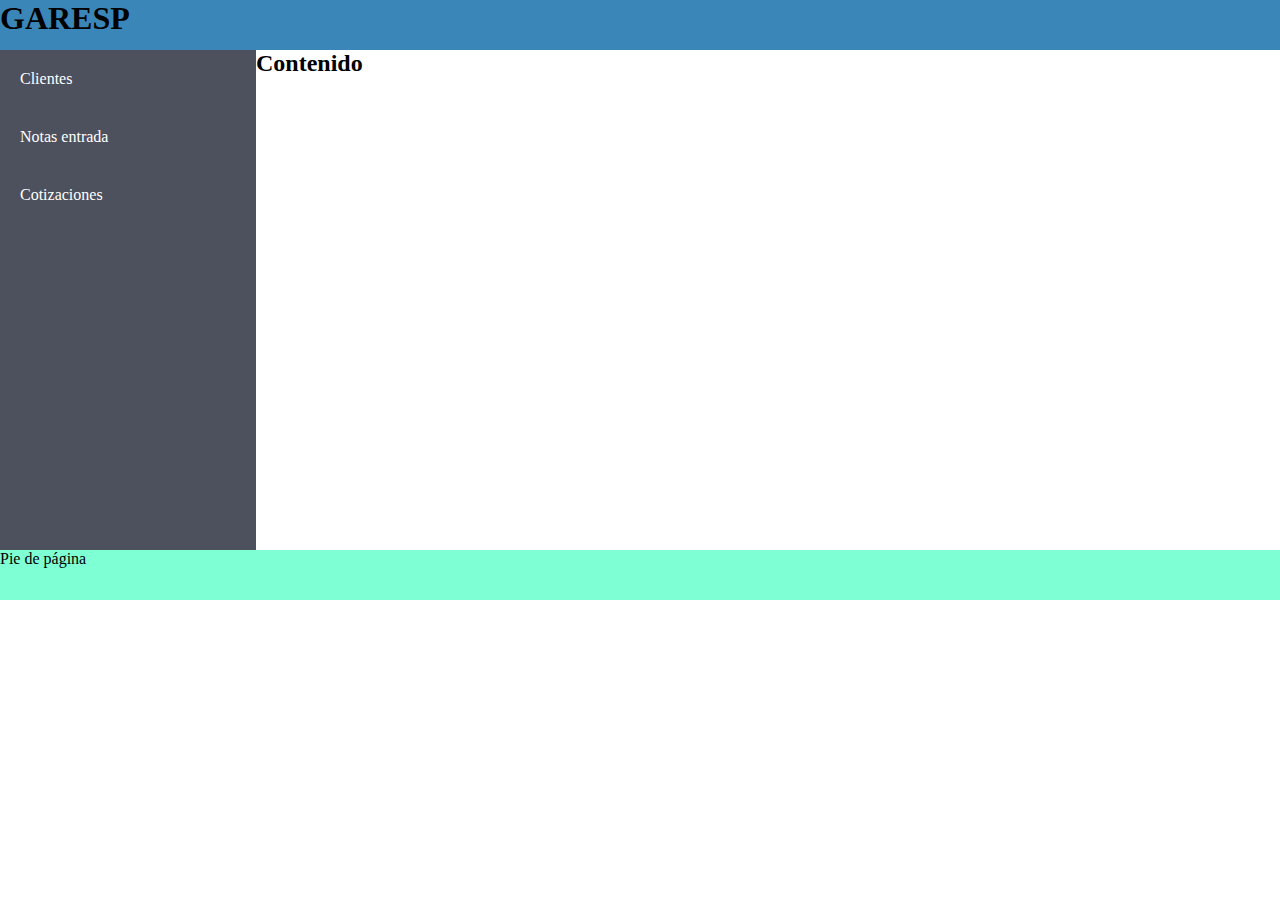
==== index.html @ cbf6fe0e "Inicialización del proyecto" ====
<!DOCTYPE html>
<html lang="es">
<head>
    <meta charset="UTF-8">
    <meta http-equiv="X-UA-Compatible" content="IE=edge">
    <meta name="viewport" content="width=device-width, initial-scale=1.0">
    <title>garesp soft</title>

    <link rel="stylesheet" href="css/style.css">
</head>
<body>
    <header>
        <h1>GARESP</h1>
    </header>
    <section>
        <nav>
            <ul>
                <li><a href="clientes.html">Clientes</a></li>
                <li><a href="">Notas entrada</a></li>
                <li><a href="">Cotizaciones</a></li>
            </ul>
        </nav>
    </section>
    <section id="contenido">
        <h2>Contenido</h2>
    </section>
    <footer>Pie de página</footer>
</body>
</html>
---- css/style.css ----
*,html{
    box-sizing: border-box;
    padding: 0;
    margin: 0;
}

header{
    background-color: #3B86B8;
    height: 50px;
    width: 100%;
}

section{
    background-color: #4D515D;
    height: 500px;
    width: 20%;
    display: inline-block;
}

section li{
    display: block;
    list-style: none;
}

section a{
    text-decoration: none;
    color: white;
    padding: 20px;
    display: block;
}

section a:hover{
    background-color: #3B86B8
}

#contenido{
    position: absolute;
    display: inline-block;
    width: 80%;
    height: 500px;
    background-color: white;
}

footer{
    background-color: aquamarine;
    height: 50px;
    width: 100%;
}
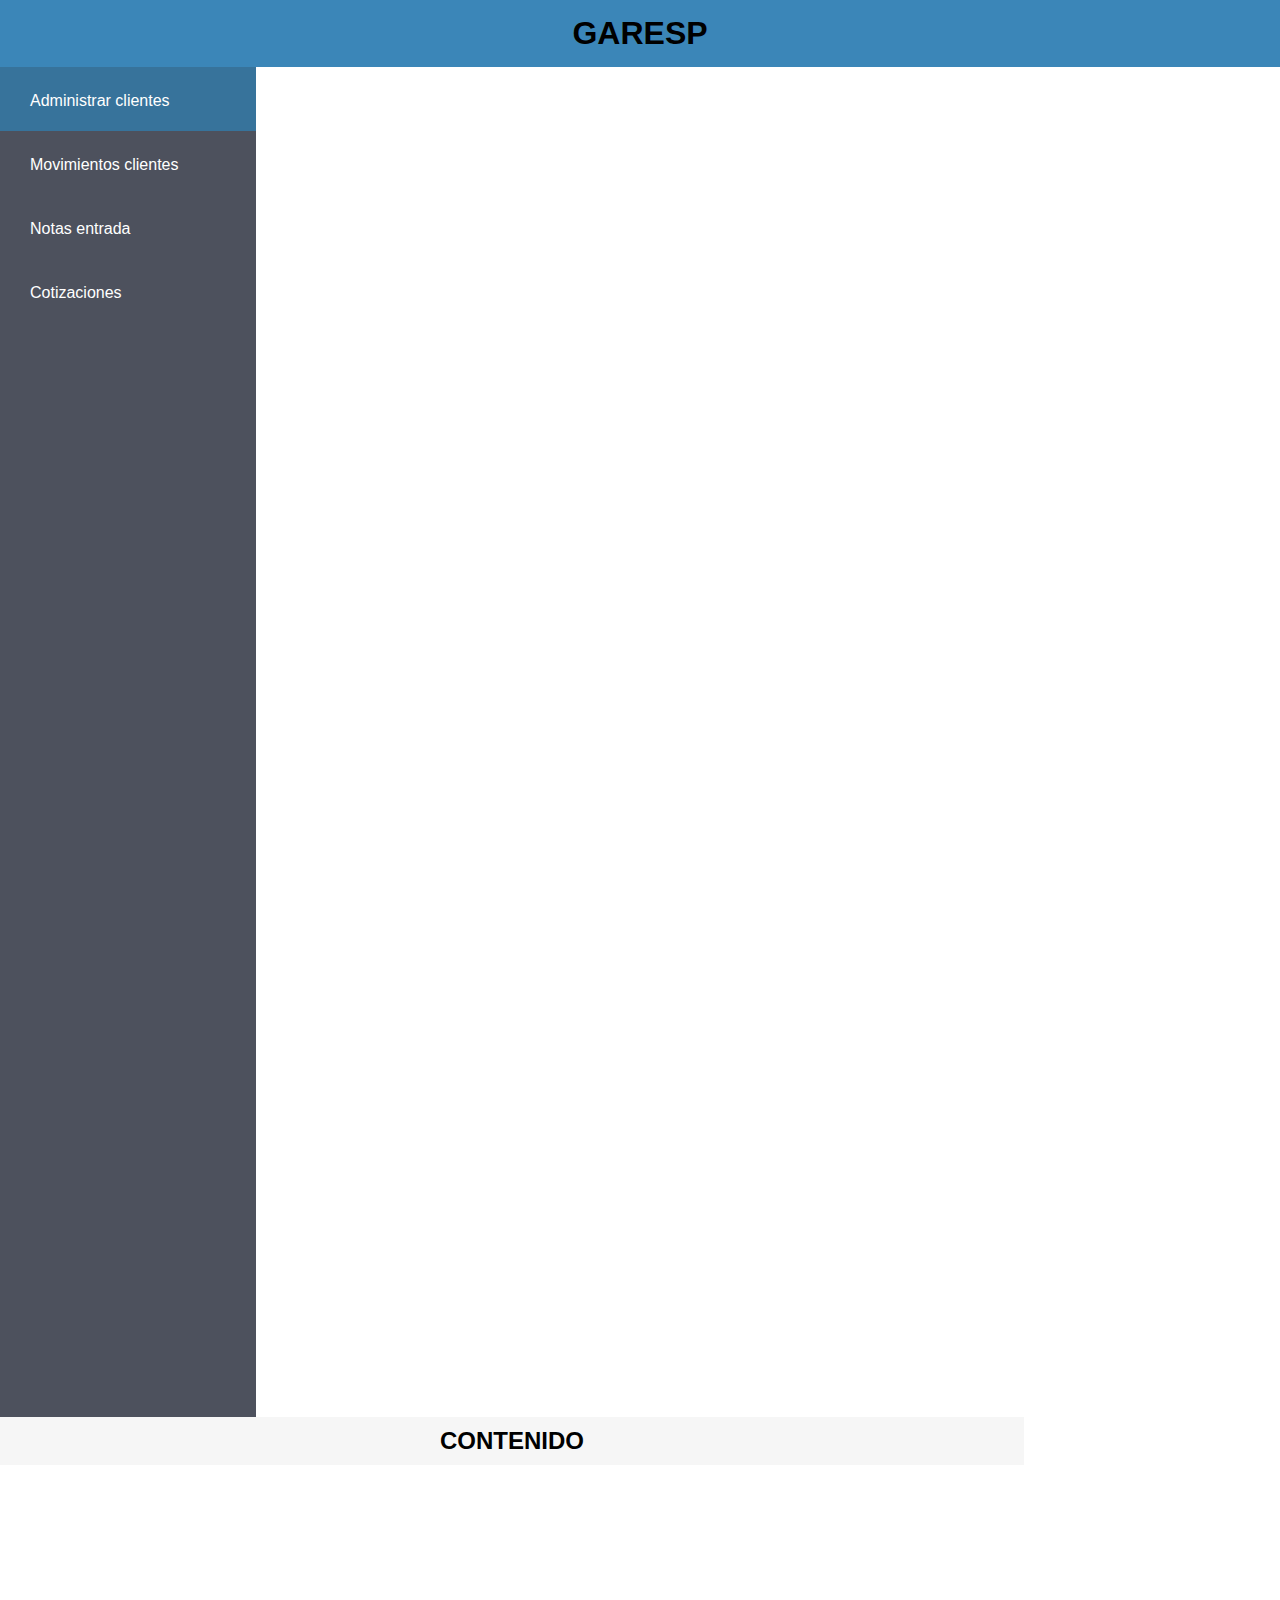
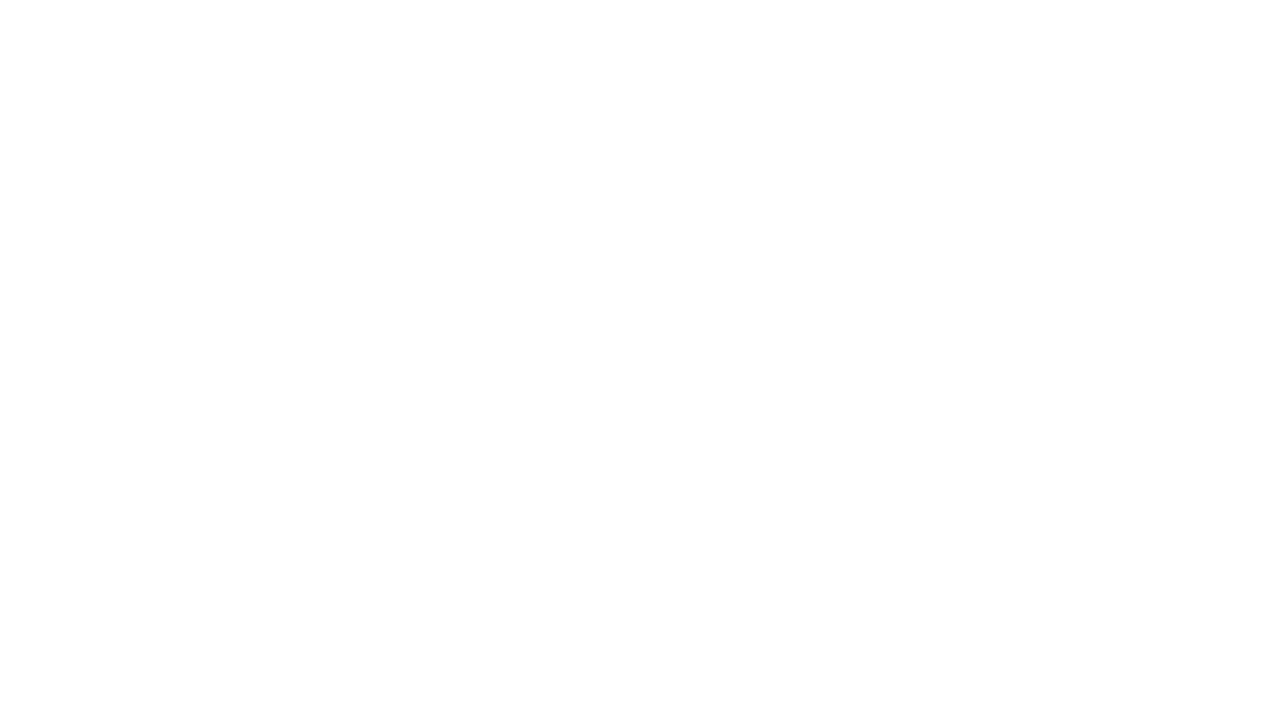
==== commit 2773b3c6: "modificacion archivo index" ====
--- a/index.html
+++ b/index.html
@@ -15,9 +15,14 @@
     <section>
         <nav>
             <ul>
-                <li><a href="clientes.html">Clientes</a></li>
-                <li><a href="">Notas entrada</a></li>
-                <li><a href="">Cotizaciones</a></li>
+                <li>
+                    <a href="adminClientes.html" class="active"><i class="fa-solid fa-user icono"></i> Administrar clientes</a>
+                </li>
+                <li>
+                    <a href="movClientes.html"><i class="fa-solid fa-user icono"></i> Movimientos clientes</a>
+                </li>
+                <li><a href="notas.html"><i class="fa-solid fa-user icono"></i> Notas entrada</a></li>
+                <li><a href="cotizacion.html"><i class="fa-solid fa-user icono"></i> Cotizaciones</a></li>
             </ul>
         </nav>
     </section>
--- a/css/style.css
+++ b/css/style.css
@@ -1,48 +1,426 @@
-*,html{
+*,
+html {
     box-sizing: border-box;
     padding: 0;
     margin: 0;
-}
-
-header{
+    font-family: 'Roboto', sans-serif;
+}
+
+header {
     background-color: #3B86B8;
-    height: 50px;
-    width: 100%;
-}
-
-section{
+    width: 100%;
+    text-align: center;
+    padding: 15px;
+}
+
+/* -------------------------------------------------------------------------- */
+/*                             SECCION NAVEGACION                             */
+/* -------------------------------------------------------------------------- */
+nav {
     background-color: #4D515D;
-    height: 500px;
+    /* min-height: 1000px; */
+    min-height: 150vh;
     width: 20%;
     display: inline-block;
 }
 
-section li{
+nav li {
     display: block;
     list-style: none;
 }
 
-section a{
+nav a {
     text-decoration: none;
     color: white;
     padding: 20px;
     display: block;
 }
 
-section a:hover{
+nav a:hover {
     background-color: #3B86B8
 }
 
-#contenido{
+nav .active {
+    background-color: #37739b;
+}
+
+.icono {
+    color: #000;
+    margin-right: 10px;
+    font-size: 1.3em;
+}
+
+
+/* -------------------------------------------------------------------------- */
+/*                           SECCCION DEL CONTENIDO                           */
+/* -------------------------------------------------------------------------- */
+#contenido {
     position: absolute;
     display: inline-block;
     width: 80%;
-    height: 500px;
+    height: 100vh;
     background-color: white;
-}
-
-footer{
-    background-color: aquamarine;
-    height: 50px;
-    width: 100%;
-}+    padding-bottom: 3px;
+}
+
+#contenido h2 {
+    padding: 10px;
+    text-align: center;
+    font-size: 1.5em;
+    background-color: #F6F6F6;
+    text-transform: uppercase;
+    font-family: 'Gill Sans', 'Gill Sans MT', Calibri, 'Trebuchet MS', sans-serif;
+}
+
+/* -------------------------------------------------------------------------- */
+/*                          VENTANA MODAL FORMULARIO                          */
+/* -------------------------------------------------------------------------- */
+.modal-container {
+    opacity: 0;
+    visibility: hidden;
+    position: fixed;
+    z-index: 100;
+    width: 100%;
+    height: 100vh;
+    top: 0;
+    left: 0;
+    background-color: rgba(0, 0, 0, 0.5);
+    display: flex;
+    justify-content: center;
+    align-items: center;
+}
+
+.modal {
+    background-color: #FFF;
+    position: relative;
+    transition: transform 1s;
+    transform: translateY(0%);
+    width: 50%;
+}
+
+.close {
+    position: absolute;
+    top: 5px;
+    right: 5px;
+    display: inline-block;
+    width: 25px;
+    height: 25px;
+    background: #c44a4a;
+    color: #FFF;
+    line-height: 25px;
+    cursor: pointer;
+    border-radius: 50%;
+}
+
+.modal-close {
+    transform: translateY(0%);
+}
+
+/* ------------------ FORMULARIO ADMINISTRACION DE CLIENTES ----------------- */
+fieldset {
+    padding: 10px;
+    margin: 10px;
+}
+
+legend {
+    font-size: 1.2em;
+    font-weight: bold;
+    text-transform: uppercase;
+}
+
+#formCliente {
+    margin: 0 auto;
+    box-shadow: 2px 2px 2px 1px rgba(0, 0, 0, 0.2);
+    display: none;
+    padding: 25px;
+}
+
+#formCliente label {
+    width: 25%;
+    height: 30px;
+    padding: 5px;
+    display: inline-block;
+    font-weight: 300;
+}
+
+#formCliente input {
+    width: 70%;
+    height: 30px;
+    padding: 5px;
+    margin: 5px;
+    text-transform: uppercase;
+    display: inline-block;
+}
+
+#formCliente button {
+    width: 100%;
+    height: 3em;
+    margin-top: 5px;
+    background-color: #3B86B8;
+    font-weight: bold;
+}
+
+/* --------------------- TABLA CON REGISTRO DE USUARIOS --------------------- */
+#table_id_wrapper {
+    width: 98%;
+    margin: 0 auto;
+    box-shadow: 2px 2px 2px rgba(0, 0, 0, 0.3);
+}
+
+/* ------------------- BOTONES ADMINISTRACION DE CLIENTES ------------------- */
+#adminButtons {
+    display: flex;
+    justify-content: space-evenly;
+    box-shadow: 2px 2px 2px 2px rgba(0, 0, 0, 0.3);
+    margin: 10px;
+}
+
+#adminButtons fieldset {
+    width: 30%;
+}
+
+#adminButtons button {
+    width: 100%;
+    height: 40px;
+    background-color: #3B86B8;
+    color: #FFF;
+    font-weight: bold;
+}
+
+
+
+
+
+
+
+
+
+
+
+
+
+
+
+
+
+
+
+
+
+
+
+
+/* -------------------------------------------------------------------------- */
+/*                         FORMULARIO NOTAS DE ENTRADA                        */
+/* -------------------------------------------------------------------------- */
+/* ---------------------------------- FOLIO --------------------------------- */
+#folio {
+    width: 30%;
+    font-size: 1em;
+    font-weight: bold;
+    display: inline-block;
+    background-color: #000;
+    color: #FFF;
+}
+
+#folio span {
+    font-size: 4.4em;
+    color: #FFF;
+}
+
+/* --------------------------------- FECHAS --------------------------------- */
+
+#fechas {
+    width: 69%;
+    display: inline-block;
+}
+
+/* --------------------------------- CLIENTE -------------------------------- */
+
+#cliente {
+    width: 63%;
+    display: inline-block;
+}
+
+/* ------------------------------- FACTURACION ------------------------------ */
+#facturacion {
+    width: 36%;
+    display: inline-block;
+}
+
+/* ----------------------------- SERVICIO EQUIPO ---------------------------- */
+#seccion2 {
+    border-bottom: 2px solid #000;
+    margin-bottom: 10px;
+}
+
+#servicioEquipo {
+    display: none;
+    height: 100vh;
+    overflow: scroll;
+}
+
+#problema {
+    width: 50%;
+    display: inline-block;
+}
+
+#problema textarea {
+    width: 100%;
+    padding: 10px;
+    text-transform: uppercase;
+}
+
+#observacion {
+    width: 49%;
+    display: inline-block;
+}
+
+#observacion textarea {
+    width: 100%;
+    padding: 10px;
+}
+
+#servicio {
+    width: 85%;
+    display: inline-block;
+}
+
+#plusServicio {
+    width: 14%;
+    display: inline-block;
+}
+
+#tablaServicio {
+    width: 100%;
+}
+
+/* --------------------------- TABLA DE SERVICIOS --------------------------- */
+#lista {
+    width: 85%;
+    display: inline-block;
+    background-color: #ccc;
+    min-height: 307px;
+}
+
+/* --------------------------- BOTONES FORMULARIO --------------------------- */
+#newServicio {
+    width: 14%;
+    display: inline-block;
+    position: absolute;
+    background-color: #000;
+    color: #FFF;
+}
+
+/* ---------------------------- ESTILOS GENERALES --------------------------- */
+#formNotas {
+    width: 90%;
+    margin: 0 auto;
+    box-shadow: 2px 2px 2px 1px rgba(0, 0, 0, 0.2);
+}
+
+#formNotas #dispositivo label {
+    width: 15%;
+    display: inline-block;
+}
+
+#formNotas #dispositivo input {
+    width: 31%;
+    display: inline-block;
+}
+
+#formNotas #dispositivo select {
+    width: 31%;
+    display: inline-block;
+}
+
+#formNotas #servicio label {
+    width: 10%;
+    display: inline-block;
+}
+
+#formNotas #servicio input {
+    width: 36%;
+    display: inline-block;
+}
+
+#formNotas label {
+    width: 25%;
+    height: 30px;
+    padding: 5px;
+    display: inline-block;
+}
+
+#formNotas input {
+    width: 70%;
+    height: 30px;
+    padding: 5px;
+    margin: 5px;
+    text-transform: uppercase;
+    display: inline-block;
+}
+
+#formNotas select {
+    width: 70%;
+    height: 30px;
+    padding: 5px;
+    margin: 5px;
+    text-transform: uppercase;
+    display: inline-block;
+}
+
+#formNotas button {
+    width: 100%;
+    height: 3em;
+    margin-top: 5px;
+    background-color: #3B86B8;
+    font-weight: bold;
+}
+
+/* -------------------------- SECCION DISPOSITIVOS -------------------------- */
+#imagen {
+    width: 30%;
+    display: inline-block;
+    background-color: #37739b;
+    height: 80px;
+}
+
+#imagen img {
+    width: 50px;
+    display: flex;
+    justify-content: center;
+    align-items: center;
+
+}
+
+#infoEquipo {
+    width: 60%;
+    display: inline-block;
+
+}
+
+.equipo h3 {
+    background-color: #4D515D;
+    color: #FFF;
+}
+
+.listaEquipo {
+    background-color: #FFF;
+    border-radius: 10px;
+    box-shadow: 2px 2px 2px 2px rgba(0, 0, 0, 0.3);
+    margin-bottom: 10px;
+    width: 48%;
+    display: inline-block;
+    padding: 10px;
+    margin: 4px;
+    border: 1px solid #000;
+}
+
+/* -------------------------------------------------------------------------- */
+/*                            SECCION PIE DE PAGINA                           */
+/* -------------------------------------------------------------------------- */
+
+/* footer {
+    clear: both;
+    background-color: #37739b;
+} */